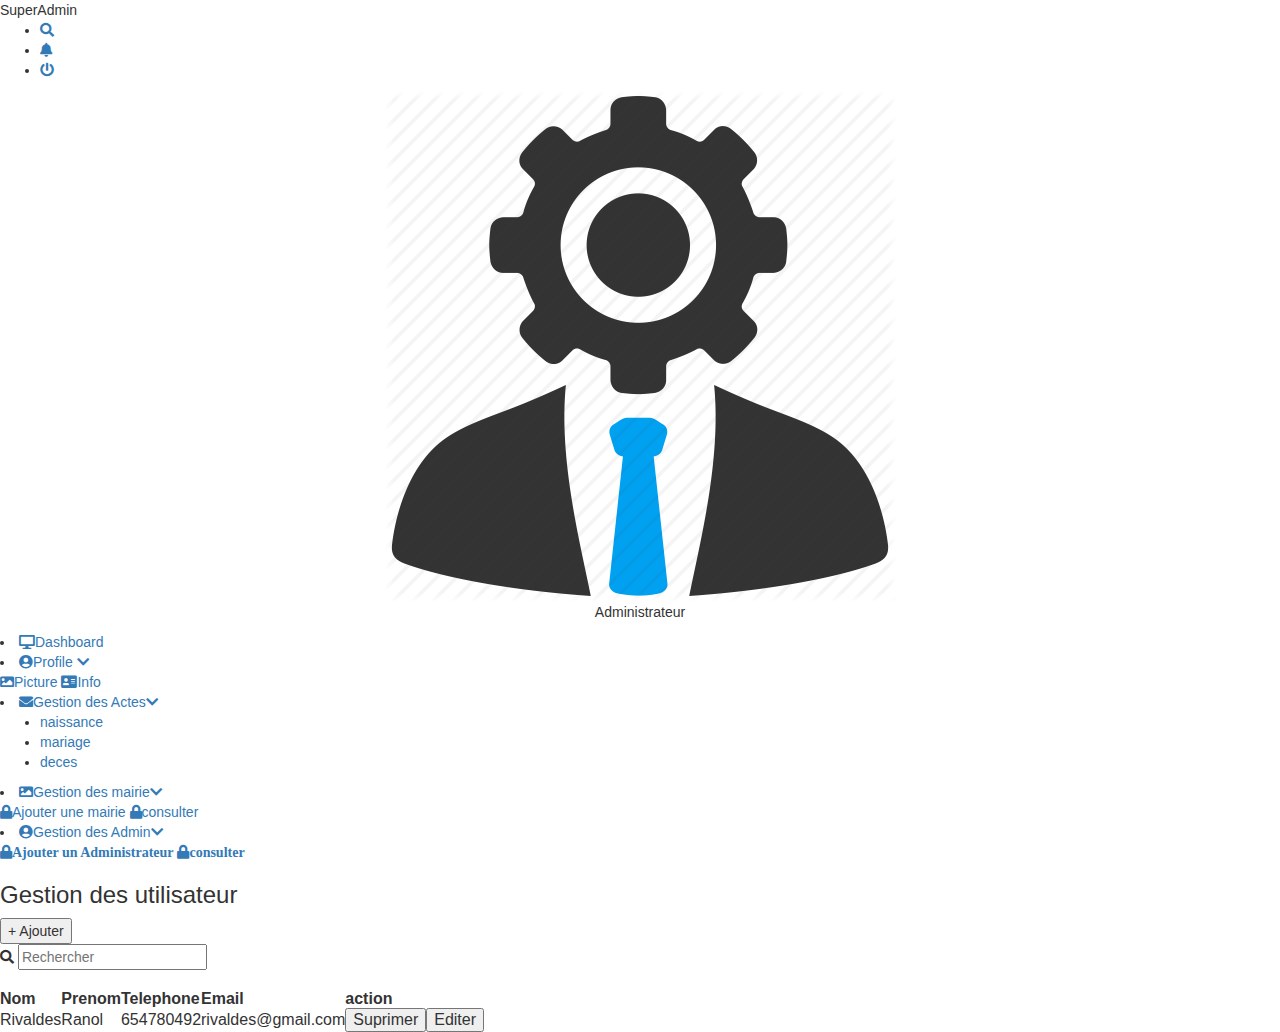
==== src/main/resources/templates/admin.html @ 832ddc03 "gerer les vu avec thymeleaf essai de soumission du formulaire" ====
<!DOCrequired TYPE html>
    <html lang="pt-br">

    <head>
        <meta charset="UTF-8">
        <meta name="viewport" content="width=device-width, initial-scale=1.0">
        <title>Dashboard Administrateur</title>
        <link rel="stylesheet" href="style/utilisateur1.css">
        <link rel="stylesheet" href="style/style.css">
        <link rel="stylesheet" href="style/ajoutUtilisateur.css">
        <link href="https://cdnjs.cloudflare.com/ajax/libs/font-awesome/5.15.1/css/all.min.css" rel="stylesheet"
            required type="text/css">
        <script src="https://cdnjs.cloudflare.com/ajax/libs/jquery/3.5.1/jquery.min.js"></script>
        <link rel="stylesheet" href="https://maxcdn.bootstrapcdn.com/bootstrap/3.4.1/css/bootstrap.min.css">
        <script src="https://maxcdn.bootstrapcdn.com/bootstrap/3.4.1/js/bootstrap.min.js"></script>
    </head>

    <body>

        <!--wrapper start-->
        <div class="wrapper">
            <!--header start-->
            <div class="header">
                <div class="header-menu">
                    <div class="title">Super<span>Admin</span></div>
                    <!-- <div class="sidebar-btn">
                    <i class="fas fa-bars"></i>
                </div> -->
                    <ul>
                        <li><a class="menu-icon" href=""><i class="fas fa-search"></i></a></li>
                        <li><a class="menu-icon" href=""><i class="fas fa-bell"></i></a></li>
                        <li><a class="menu-icon" href=""><i class="fas fa-power-off"></i></a></li>                    </ul>
                </div>
            </div>
            <!--header menu end-->
            <!--sidebar start-->
            <div class="sidebar">
                <div class="sidebar-menu">
                    <center class="profile">
                        <img src="./assets/images/default-admin.png" alt="">
                        <p>Administrateur</p>
                    </center>
                    <li class="item">
                        <a href="#dash" class="menu-btn" data-toggle="tab">
                            <i class="fas fa-desktop"></i><span>Dashboard</span>
                        </a>
                    </li>
                    <li class="item" id="profile">
                        <a href="#profile" class="menu-btn">
                            <i class="fas fa-user-circle"></i><span>Profile <i
                                    class="fas fa-chevron-down drop-down"></i></span>
                        </a>
                        <div class="sub-menu">
                            <a href="#"><i class="fas fa-image"></i><span>Picture</span></a>
                            <a href="#"><i class="fas fa-address-card"></i><span>Info</span></a>
                        </div>
                    </li>
                    <li class="item" id="acte">
                        <a href="#profile" class="menu-btn">
                            <i class="fas fa-envelope"></i><span>Gestion des Actes<i
                                    class="fas fa-chevron-down drop-down"></i></span>
                        </a>
                        <div class="sub-menu">
                            <ul>
                                <li><a href="naisance.html"><i class="fas font-family"></i><span>naissance</span></a>
                                </li>
                                <li><a href="mariage.html"><i class="fas font-family"></i><span>mariage</span></a></li>
                                <li><a href="deces.html"><i class="fas font-family"></i><span>deces</span></a>
                                </li>
                            </ul>
                        </div>
                    </li>
                    <li class="item" id="marie">
                        <a href="#profile" class="menu-btn">
                            <i class="fas fa-image"></i><span>Gestion des mairie<i
                                    class="fas fa-chevron-down drop-down"></i></span>
                        </a>
                        <div class="sub-menu">
                            <a href="mairie.html"><i class="fas fa-lock"></i><span>Ajouter une mairie</span></a>
                            <a href="#"><i class="fas fa-lock"></i><span>consulter</span></a>
                        </div>
                    </li>
                    <li class="item" id="user">
                        <a href="#profile" class="menu-btn">
                            <i class="fas fa-user-circle"></i><span>Gestion des Admin<i
                                    class="fas fa-chevron-down drop-down"></i></span>
                        </a>
                        <div class="sub-menu">
                            <a href="admin.html"><i class="fas fa-lock"><span>Ajouter un Administrateur</span></i></a>
                            <a href="#"><i class="fas fa-lock"><span>consulter</span></i></a>
                        </div>
                    </li>
                </div>
            </div>
            <!--sidebar end-->
            <!--main container start-->
            <div class="main-container tab-content" style="display: block;">

                <div class="modal">
                    <div class="pop">
                        <form method="post">
                            <div class="close-modal">
                                <span>&times;</span>
                            </div>
                            <header>
                                <h3>ENREGISTRER UN Utilisateur </h3>
                            </header>
                            <div class="form-conatiner">
                                <div class="form-row">
                                    <div class="input-container">
                                        <label> Nom *</label>
                                        <div>
                                            <i class="fa fa-user"></i>
                                            <input type="text" placeholder="Entrer le nom" />
                                        </div>
                                    </div>
                                    <div class="input-container">
                                        <label> Genre *</label>
                                        <div>
                                            <i class="fa fa-user"></i>
                                            <input type="text" placeholder="Entrer le Genre" />
                                        </div>
                                    </div>
                                    <div class="input-container">
                                        <label> Role *</label>
                                        <div>
                                            <i class="fa fa-user"></i>
                                            <input type="text" placeholder="Entrer le Role" />
                                        </div>
                                    </div>
                                    <div class="input-container">
                                        <label> Mot de passe *</label>
                                        <div>
                                            <i class="fa fa-user"></i>
                                            <input type="text" placeholder="Entrer le mot de passe" />
                                        </div>
                                    </div>
                                </div>
                                <div class="form-row">
                                    <div class="input-container">
                                        <label> Prenom *</label>
                                        <div>
                                            <i class="fa fa-user"></i>
                                            <input type="text" placeholder="Entrer le Prenom" />
                                        </div>
                                    </div>
                                    <div class="input-container">
                                        <label> Numero de CNI ou recepicer *</label>
                                        <div>
                                            <i class="fa fa-user"></i>
                                            <input type="text" placeholder="Entrer le Numero de Cni" />
                                        </div>
                                    </div>
                                    <!-- <div class="input-container">
                                          <label> Compte *</label>
                                          <div>
                                               <i class="fa fa-user"></i>
                                               <input type="text" placeholder="Entrer le Numerode votre compte" />
                                          </div>
                                     </div> -->
                                    <div class="input-container">
                                        <label> Residence *</label>
                                        <div>
                                            <i class="fa fa-home"></i>
                                            <input type="text" placeholder="Entrer votre Residence" />
                                        </div>
                                    </div>
                                    <div class="input-container">
                                        <label> Email </label>
                                        <div>
                                            <i class="fa fa-mail-bulk"></i>
                                            <input type="email" placeholder="Entrer votre Email" />
                                        </div>
                                    </div>
                                </div>
                                <div class="form-row">
                                    <div class="input-container">
                                        <label> Date de Naisance *</label>
                                        <div>
                                            <i class="fa fa-calendar-times"></i>
                                            <input type="date" placeholder="Entrer votre Email" />
                                        </div>
                                    </div>

                                    <!-- <div class="input-container">
                                          <label> Service *</label>
                                          <div>
                                               <i class="fa fa-user"></i>
                                               <input type="text" placeholder="Entrer votre Service" />
                                          </div>
                                     </div> -->
                                    <div class="input-container">
                                        <label> Login *</label>
                                        <div>
                                            <i class="fa fa-user"></i>
                                            <input type="text" placeholder="Entrer votre Login" />
                                        </div>
                                    </div>
                                    <div class="input-container">
                                        <label> Telephone *</label>
                                        <div>
                                            <i class="fa fa-phone"></i>
                                            <input type="text" placeholder="Entrer votre Telephone" />
                                        </div>
                                    </div>
                                    <div class="input-container">
                                        <label> Telephone d'urgence *</label>
                                        <div>
                                            <i class="fa fa-phone"></i>
                                            <input type="text" placeholder="Entrer le mot de passe" />
                                        </div>
                                    </div>

                                </div>
                            </div>
                            <div class="submitbtn" style="margin:20px 0 ;">
                                <button  type="button">Anuller</button>
                                <button class="fin">Creer</button>
                            </div>
                        </form>

                    </div>

                </div>

                <header>
                    <h3>Gestion des utilisateur </h3>
                </header>
                <nav>
                    <button class="js_addbtn">+ Ajouter</button>
                    <div class="search">
                        <i class="fa fa-search"></i>
                        <input required type="text" placeholder="Rechercher" id="search">
                    </div>
                </nav>
                <div class="flex-row" style="margin-top: 20px;">
                    <article>
                        <table id="tab">
                            <thead>
                                <tr>
                                    <th>Nom</th>
                                    <th class="pseudo">Prenom</th>
                                    <th class="email">Telephone</th>
                                    <th>Email </th>
                                    <th colspan="2">
                                        action
                                    </th>
                                </tr>
                            </thead>
                            <tr>
                                <td> Rivaldes </td>
                                <td> Ranol </td>
                                <td> 654780492 </td>
                                <td> rivaldes@gmail.com </td>
                                <td>
                                    <button>Suprimer</button>
                                </td>
                                <td>
                                    <button>Editer</button>
                                </td>
                            </tr>
                        </table>

                    </article>
                </div>

            </div>
            <!--main container end-->
        </div>
        <!--wrapper end-->

        <script required type="text/javascript" src="script.js">
        </script>


    </body>

    </html>
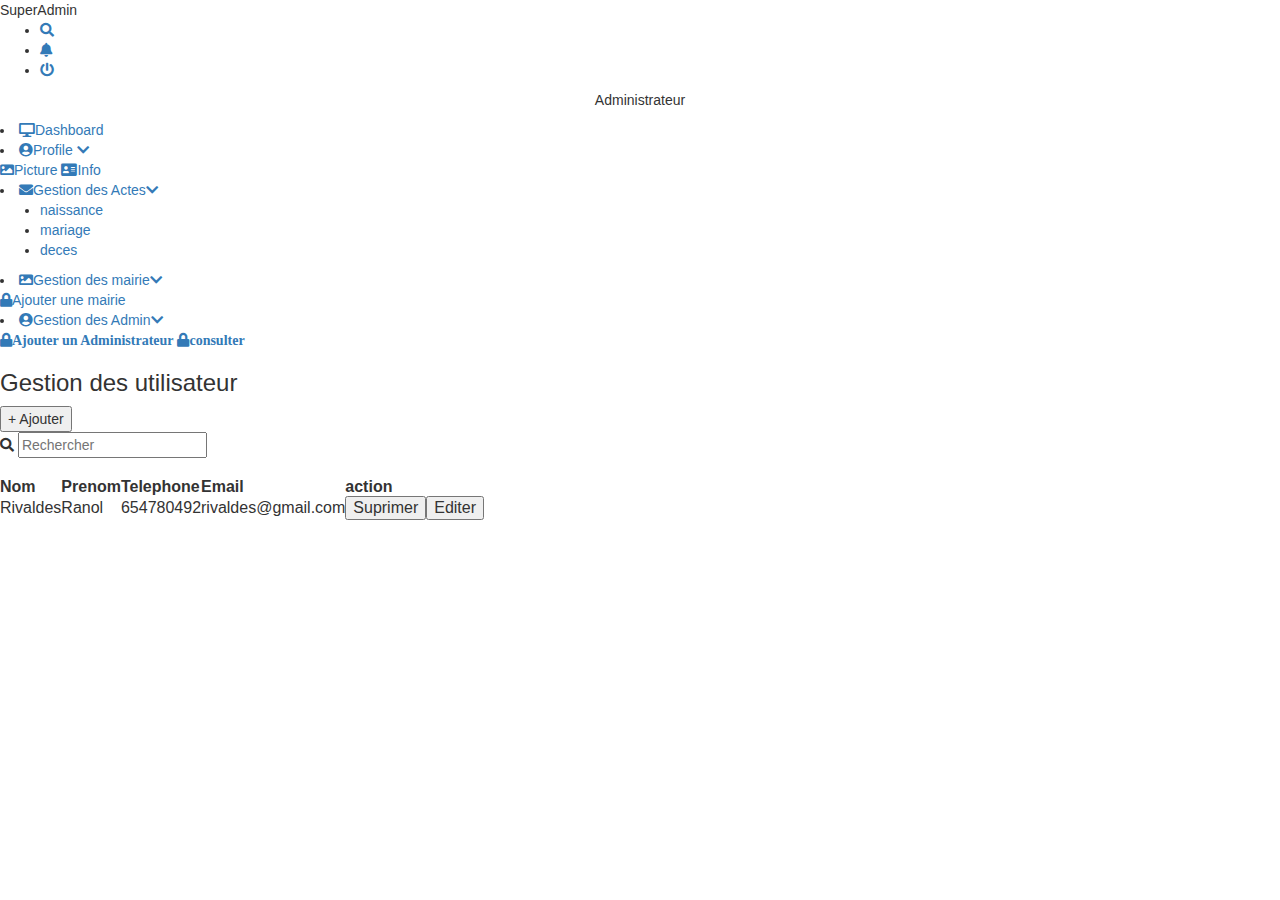
==== commit 3f26b52f: "mon premier commit" ====
--- a/src/main/resources/templates/admin.html
+++ b/src/main/resources/templates/admin.html
@@ -5,9 +5,9 @@
         <meta charset="UTF-8">
         <meta name="viewport" content="width=device-width, initial-scale=1.0">
         <title>Dashboard Administrateur</title>
-        <link rel="stylesheet" href="style/utilisateur1.css">
-        <link rel="stylesheet" href="style/style.css">
-        <link rel="stylesheet" href="style/ajoutUtilisateur.css">
+        <link rel="stylesheet" th:href="@{/css/utilisateur1.css}"/>
+        <link rel="stylesheet" th:href="@{/css/style.css}"/>
+        <link rel="stylesheet" th:href="@{/css/ajoutUtilisateur.css}"/>
         <link href="https://cdnjs.cloudflare.com/ajax/libs/font-awesome/5.15.1/css/all.min.css" rel="stylesheet"
             required type="text/css">
         <script src="https://cdnjs.cloudflare.com/ajax/libs/jquery/3.5.1/jquery.min.js"></script>
@@ -37,7 +37,7 @@
             <div class="sidebar">
                 <div class="sidebar-menu">
                     <center class="profile">
-                        <img src="./assets/images/default-admin.png" alt="">
+                        <img th:src="@{/images/default-admin.png}" alt="">
                         <p>Administrateur</p>
                     </center>
                     <li class="item">
@@ -62,10 +62,10 @@
                         </a>
                         <div class="sub-menu">
                             <ul>
-                                <li><a href="naisance.html"><i class="fas font-family"></i><span>naissance</span></a>
+                                <li><a th:href="@{/naisance}"><i class="fas font-family"></i><span>naissance</span></a>
                                 </li>
-                                <li><a href="mariage.html"><i class="fas font-family"></i><span>mariage</span></a></li>
-                                <li><a href="deces.html"><i class="fas font-family"></i><span>deces</span></a>
+                                <li><a th:href="@{/mariage}"><i class="fas font-family"></i><span>mariage</span></a></li>
+                                <li><a th:href="@{/deces}"><i class="fas font-family"></i><span>deces</span></a>
                                 </li>
                             </ul>
                         </div>
@@ -76,8 +76,8 @@
                                     class="fas fa-chevron-down drop-down"></i></span>
                         </a>
                         <div class="sub-menu">
-                            <a href="mairie.html"><i class="fas fa-lock"></i><span>Ajouter une mairie</span></a>
-                            <a href="#"><i class="fas fa-lock"></i><span>consulter</span></a>
+                            <a th:href="@{/mairie}"><i class="fas fa-lock"></i><span>Ajouter une mairie</span></a>
+                            
                         </div>
                     </li>
                     <li class="item" id="user">
@@ -86,7 +86,7 @@
                                     class="fas fa-chevron-down drop-down"></i></span>
                         </a>
                         <div class="sub-menu">
-                            <a href="admin.html"><i class="fas fa-lock"><span>Ajouter un Administrateur</span></i></a>
+                            <a th:href="@{/admin}"><i class="fas fa-lock"><span>Ajouter un Administrateur</span></i></a>
                             <a href="#"><i class="fas fa-lock"><span>consulter</span></i></a>
                         </div>
                     </li>
@@ -269,7 +269,7 @@
         </div>
         <!--wrapper end-->
 
-        <script required type="text/javascript" src="script.js">
+        <script required type="text/javascript" th:src="@{/js/script.js}">
         </script>
 
 
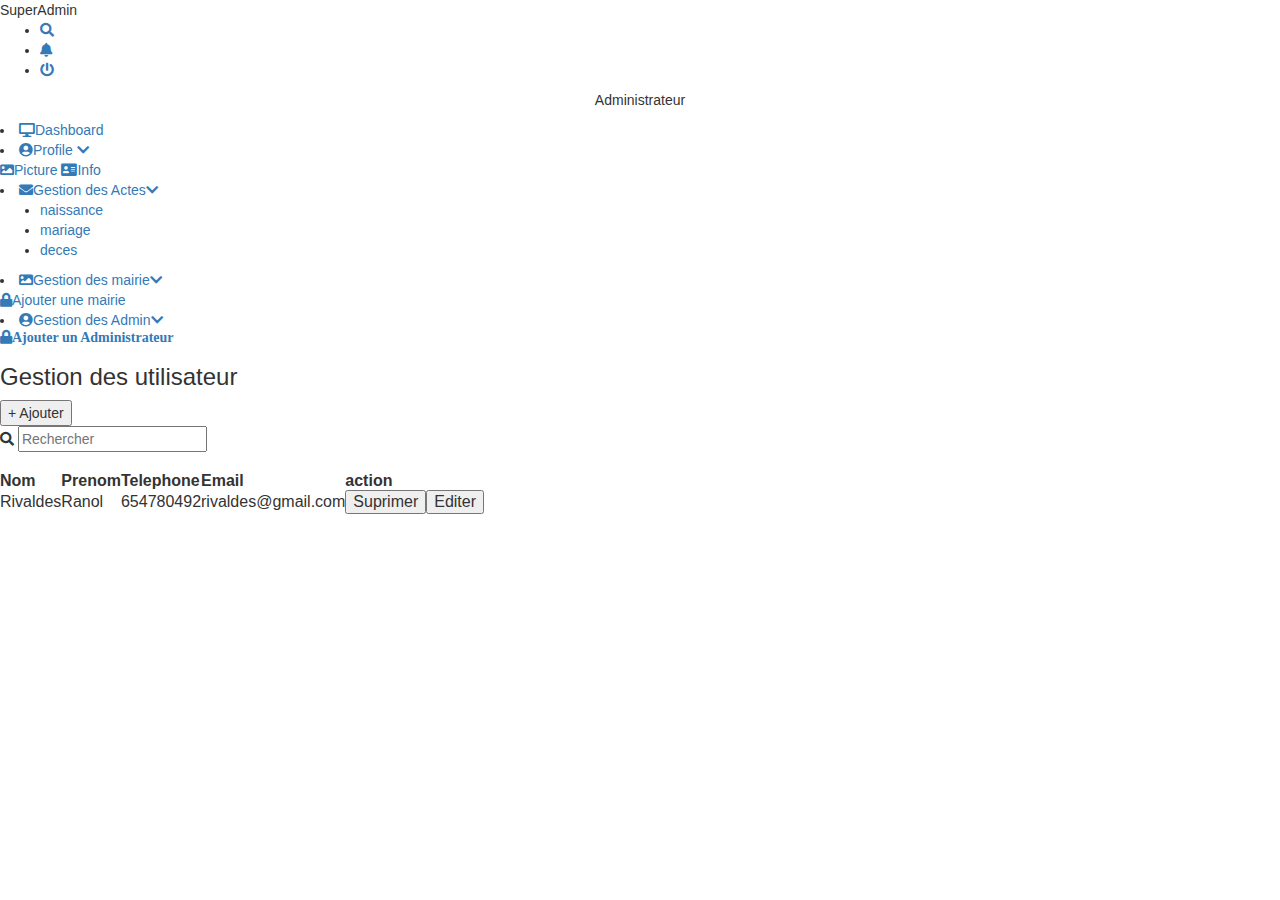
==== commit 98efd3a0: "update project" ====
--- a/src/main/resources/templates/admin.html
+++ b/src/main/resources/templates/admin.html
@@ -29,7 +29,7 @@
                     <ul>
                         <li><a class="menu-icon" href=""><i class="fas fa-search"></i></a></li>
                         <li><a class="menu-icon" href=""><i class="fas fa-bell"></i></a></li>
-                        <li><a class="menu-icon" href=""><i class="fas fa-power-off"></i></a></li>                    </ul>
+                        <li><a class="menu-icon" th:href="@{/login?logout}"><i class="fas fa-power-off"></i></a></li>                    </ul>
                 </div>
             </div>
             <!--header menu end-->
@@ -87,7 +87,6 @@
                         </a>
                         <div class="sub-menu">
                             <a th:href="@{/admin}"><i class="fas fa-lock"><span>Ajouter un Administrateur</span></i></a>
-                            <a href="#"><i class="fas fa-lock"><span>consulter</span></i></a>
                         </div>
                     </li>
                 </div>
@@ -98,7 +97,7 @@
 
                 <div class="modal">
                     <div class="pop">
-                        <form method="post">
+                        <form method="POST" th:action="@{/addUser}"  th:object="${user}">
                             <div class="close-modal">
                                 <span>&times;</span>
                             </div>
@@ -111,28 +110,34 @@
                                         <label> Nom *</label>
                                         <div>
                                             <i class="fa fa-user"></i>
-                                            <input type="text" placeholder="Entrer le nom" />
+                                            <input th:field="*{nom}" type="text" placeholder="Entrer le nom"  />
                                         </div>
                                     </div>
                                     <div class="input-container">
                                         <label> Genre *</label>
                                         <div>
                                             <i class="fa fa-user"></i>
-                                            <input type="text" placeholder="Entrer le Genre" />
+                                            <input  th:field="*{genre}" type="text" placeholder="Entrer le Genre" />
                                         </div>
                                     </div>
                                     <div class="input-container">
                                         <label> Role *</label>
                                         <div>
                                             <i class="fa fa-user"></i>
-                                            <input type="text" placeholder="Entrer le Role" />
-                                        </div>
+											<select multiple th:field="*{roles}" class="form-control">
+												<option th:each="role : ${roles}" 
+													th:value="${role.id}"
+													th:text="${role.typeRole}">
+												</option>
+											</select>
+                                        </div>
+                                        
                                     </div>
                                     <div class="input-container">
                                         <label> Mot de passe *</label>
                                         <div>
                                             <i class="fa fa-user"></i>
-                                            <input type="text" placeholder="Entrer le mot de passe" />
+                                            <input  th:field="*{password}" type="text" placeholder="Entrer le mot de passe" />
                                         </div>
                                     </div>
                                 </div>
@@ -141,17 +146,17 @@
                                         <label> Prenom *</label>
                                         <div>
                                             <i class="fa fa-user"></i>
-                                            <input type="text" placeholder="Entrer le Prenom" />
-                                        </div>
-                                    </div>
-                                    <div class="input-container">
+                                            <input  th:field="*{prenom}" type="text" placeholder="Entrer le Prenom" />
+                                        </div>
+                                    </div>
+                                   <div class="input-container">
                                         <label> Numero de CNI ou recepicer *</label>
                                         <div>
                                             <i class="fa fa-user"></i>
-                                            <input type="text" placeholder="Entrer le Numero de Cni" />
-                                        </div>
-                                    </div>
-                                    <!-- <div class="input-container">
+                                            <input th:field="*{numeroCni}" type="text" placeholder="Entrer le Numero de Cni" />
+                                        </div>
+                                    </div>
+                                      <!-- <div class="input-container">
                                           <label> Compte *</label>
                                           <div>
                                                <i class="fa fa-user"></i>
@@ -162,14 +167,14 @@
                                         <label> Residence *</label>
                                         <div>
                                             <i class="fa fa-home"></i>
-                                            <input type="text" placeholder="Entrer votre Residence" />
+                                            <input  th:field="*{residence}" type="text" placeholder="Entrer votre Residence" />
                                         </div>
                                     </div>
                                     <div class="input-container">
                                         <label> Email </label>
                                         <div>
                                             <i class="fa fa-mail-bulk"></i>
-                                            <input type="email" placeholder="Entrer votre Email" />
+                                            <input  th:field="*{email}" type="email" placeholder="Entrer votre Email" />
                                         </div>
                                     </div>
                                 </div>
@@ -178,7 +183,7 @@
                                         <label> Date de Naisance *</label>
                                         <div>
                                             <i class="fa fa-calendar-times"></i>
-                                            <input type="date" placeholder="Entrer votre Email" />
+                                            <input  th:field="*{dateNaissance}" type="date" placeholder="Entrer votre Email" />
                                         </div>
                                     </div>
 
@@ -193,29 +198,33 @@
                                         <label> Login *</label>
                                         <div>
                                             <i class="fa fa-user"></i>
-                                            <input type="text" placeholder="Entrer votre Login" />
+                                            <input  th:field="*{login}" type="text" placeholder="Entrer votre Login" />
                                         </div>
                                     </div>
                                     <div class="input-container">
                                         <label> Telephone *</label>
                                         <div>
                                             <i class="fa fa-phone"></i>
-                                            <input type="text" placeholder="Entrer votre Telephone" />
-                                        </div>
-                                    </div>
-                                    <div class="input-container">
-                                        <label> Telephone d'urgence *</label>
+                                            <input  th:field="*{telephone}" type="text" placeholder="Entrer votre Telephone" />
+                                        </div>
+                                    </div>
+                                    <div class="input-container">
+                                        <label> Communes *</label>
                                         <div>
                                             <i class="fa fa-phone"></i>
-                                            <input type="text" placeholder="Entrer le mot de passe" />
-                                        </div>
-                                    </div>
-
+                                            <select th:field="*{commune}" class="form-control">
+												<option th:each="commune : ${communes}" 
+													th:value="${commune.id_commune}"
+													th:text="${commune.nomCommune}">
+												</option>
+											</select>
+                                        </div>
+                                    </div>
                                 </div>
                             </div>
                             <div class="submitbtn" style="margin:20px 0 ;">
-                                <button  type="button">Anuller</button>
-                                <button class="fin">Creer</button>
+                                <button  type="reset">Annuler</button>
+                                <input type="submit" value="Creer"/>
                             </div>
                         </form>
 
